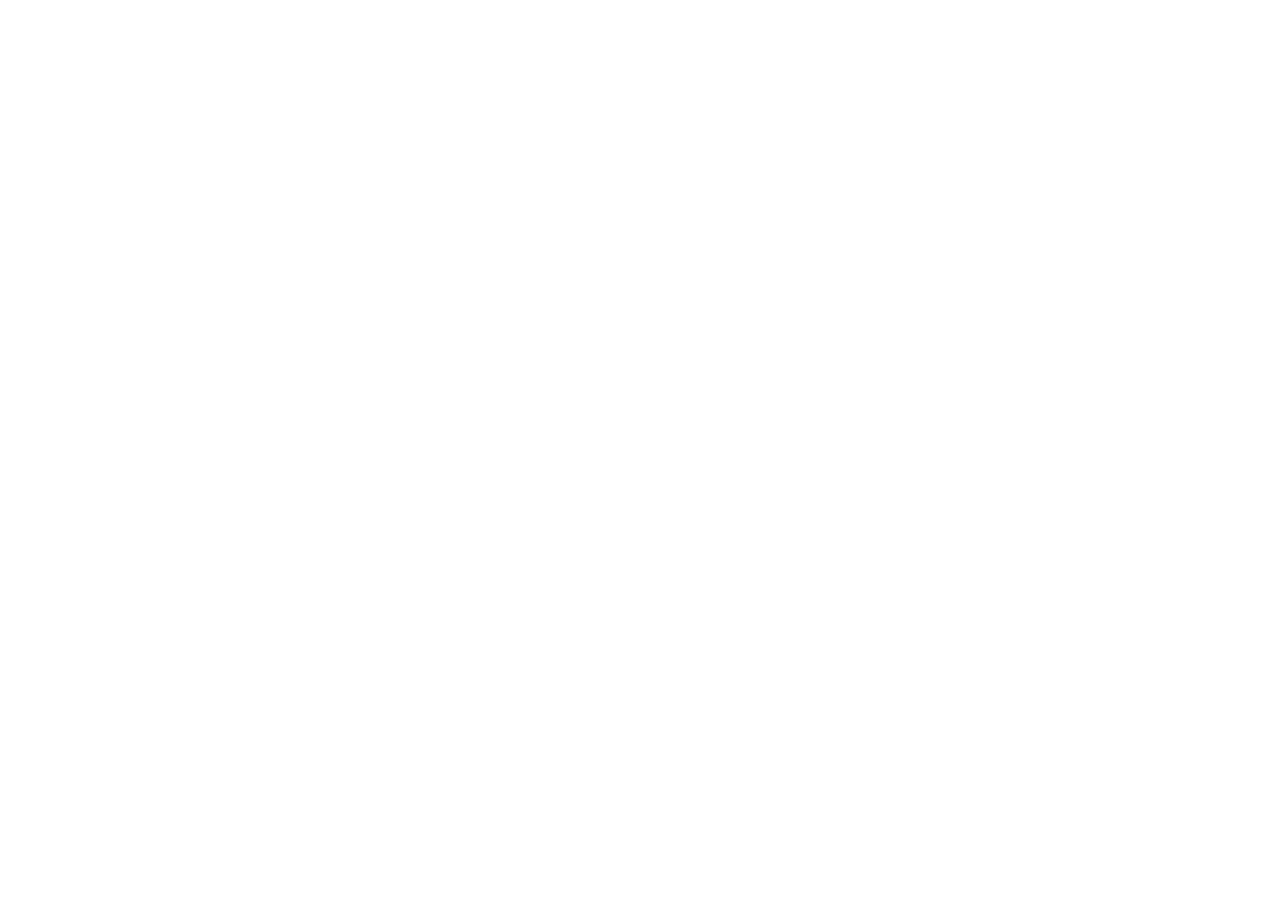
==== index.html @ 0108fb93 "Initial commit" ====
<!DOCTYPE html>
<html lang="en">
<head>
  <meta charset="UTF-8">
  <meta http-equiv="X-UA-Compatible" content="IE=edge">
  <meta name="viewport" content="width=device-width, initial-scale=1.0">
  <title>m2-entrega-blog-m2</title>
</head>
<body>
  
</body>
</html>
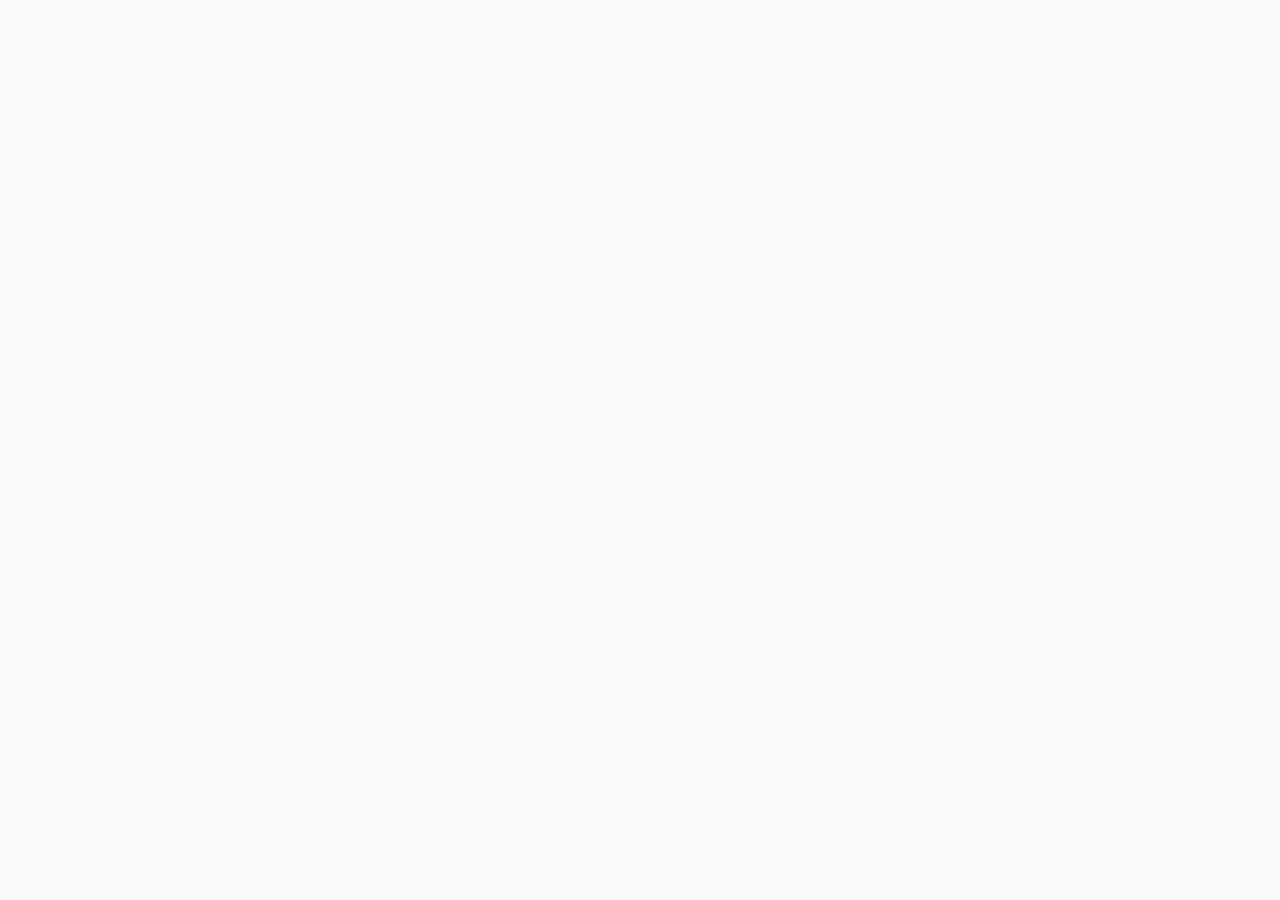
==== commit 93b00508: "criação do post de usuario, e do logout" ====
--- a/index.html
+++ b/index.html
@@ -4,9 +4,19 @@
   <meta charset="UTF-8">
   <meta http-equiv="X-UA-Compatible" content="IE=edge">
   <meta name="viewport" content="width=device-width, initial-scale=1.0">
-  <title>m2-entrega-blog-m2</title>
+  <link rel="preconnect" href="https://fonts.googleapis.com">
+  <link rel="preconnect" href="https://fonts.gstatic.com" crossorigin>
+  <link href="https://fonts.googleapis.com/css2?family=Montserrat:wght@400;600;700&family=Roboto&display=swap" rel="stylesheet">
+  <link rel="stylesheet" href="src/css/base.css">
+  <link rel="stylesheet" href="src/css/reset.css">
+  <link rel="stylesheet" href="src/css/components.css">
+  <link rel="stylesheet" href="src/css/style.css">
+  <title>Blog M2</title>
 </head>
 <body>
+
   
+  <script type="module" src="src/scripts/homepage.js"></script>
+  <script type="module" src="src/script.js"></script>
 </body>
 </html>--- a/src/css/base.css
+++ b/src/css/base.css
@@ -0,0 +1,12 @@
+:root {
+    --color-blue: 100, 149, 237;
+    --color-white: 250, 250, 250;
+    --color-black: 0, 0, 0;
+    --color-gold: 237, 188, 100;
+    --color-gray: 152, 152, 152;
+    --color-gray-text: 95, 92, 92;
+    --shadow: 0px 3px 4px rgba(0, 0, 0, 0.30);
+
+    --font-heading: 'Montserrat', sans-serif;
+    --font-text: 'Roboto', sans-serif;
+}--- a/src/css/components.css
+++ b/src/css/components.css
@@ -0,0 +1,195 @@
+.header {
+    width: 100%;
+    display: flex;
+    align-items: center;
+    height: 4rem;
+    justify-content: center;
+    background-color: rgba(var(--color-blue), 1);
+}
+
+.container {
+    width: 80%;
+    display: flex;
+    align-items: center;
+    justify-content: space-between;
+}
+
+.user-data {
+    display: flex;
+    align-items: center;
+    justify-content: flex-start;
+    width: 100%;
+    gap: 10px;
+}
+
+.title-user {
+    font-family: var(--font-heading);
+    font-style: normal;
+    font-weight: 700;
+    font-size: 1.25rem;
+    color: rgba(var(--color-white), 1);
+}
+
+.button {
+    font-family: var(--font-heading);
+    font-size: 1.125rem;
+    font-weight: 400;
+    border-radius: 2px;
+    cursor: pointer;
+    padding: 0.300rem;
+}
+
+.button__primary {
+    --primary-color: var(--color-gold);
+
+    background-color: rgba(var(--primary-color), 1);
+    color: rgba(var(--color-white), 1);
+}
+
+/* Estilização MAIN */
+
+.main {
+    width: 100%;
+    display: flex;
+    flex-direction: column;
+    align-items: center;
+    justify-content: space-between;
+    margin-top: 30px;
+    gap: 10px;
+}
+
+.header-post {
+    width: 100%;
+    display: flex;
+    justify-content: center;
+}
+
+.container-post {
+    width: 80%;
+    max-width: 700px;
+    display: flex;
+    align-items: center;
+    justify-content: center;
+    position: relative;
+}
+
+.form-post {
+    width: 100%;
+    max-width: 700px;
+    height: 100px;
+    display: flex;
+    align-items: center;
+    justify-content: center;
+    /* position: relative; */
+}
+
+.text-area--post {
+    resize: none;
+    width: 100%;
+    height: 100px;
+    border-style: none;
+    box-shadow: var(--shadow);
+    padding: 20px;
+    border-radius: 5px;
+}
+
+.text-area--post::placeholder {
+    color: rgba(var(--color-gray), 1);
+    font-family: var(--font-heading);
+    font-weight: 400;
+    font-size: 1rem;
+}
+
+.container-botao {
+    width: 20px;
+    height: 20px;
+    position: absolute;
+    bottom: 5px;
+    right: 5px;
+    background-color: rgba(var(--color-gold), 1);
+    display: flex;
+    align-items: center;
+    justify-content: center;
+    border-radius: 2px;
+    cursor: pointer;
+}
+
+/* Cards Post Main*/
+
+.section-posts {
+    width: 100%;
+    display: flex;
+    flex-direction: column;
+    align-items: center;
+    justify-content: space-between;
+    margin-top: 20px;
+    gap: 5px;
+}
+
+.card-post {
+    width: 80%;
+    max-width: 700px;
+    height: max-content;
+    min-height: 20vh;
+    display: flex;
+    box-shadow: var(--shadow);
+    padding: 30px;
+    gap: 30px;
+    border-radius: 5px;
+    justify-content: inherit;
+}
+
+.foto-user {
+    align-self: flex-start;
+    width: 50px;
+}
+
+.info-post {
+    display: flex;
+    flex-direction: column;
+    gap: 5px;
+    width: 50%;
+}
+
+.titulo-post {
+    font-family: var(--font-heading);
+    color: rgba(var(--color-black), 1);
+    font-weight: 700;
+    font-size: 1rem;
+}
+
+.texto-post {
+    font-family: var(--font-text);
+    font-weight: 400;
+    font-size: 1rem;
+    color: rgba(var(--color-gray-text), 1);
+    line-height: 1.188rem;
+}
+
+.info2-post {
+    display: flex;
+    flex-direction: column;
+    align-items: center;
+    justify-content: flex-end;
+    gap: 10px;
+}
+
+.edit-post, .delete-post {
+    color: #6495ED;
+    font-family: var(--font-heading);
+    font-weight: 400;
+    font-size: 0.750rem;
+    cursor: pointer;
+}
+
+.delete-post {
+    color: #ED6464;
+}
+
+.date-post {
+    font-family: var(--font-text);
+    font-weight: 400;
+    font-size: 0.750rem;
+    color: #989898;
+}
+
--- a/src/css/style.css
+++ b/src/css/style.css
@@ -0,0 +1,7 @@
+body {
+    display: flex;
+    flex-direction: column;
+    align-items: center;
+    justify-content: space-between;
+    background-color: #F9F9F9;
+}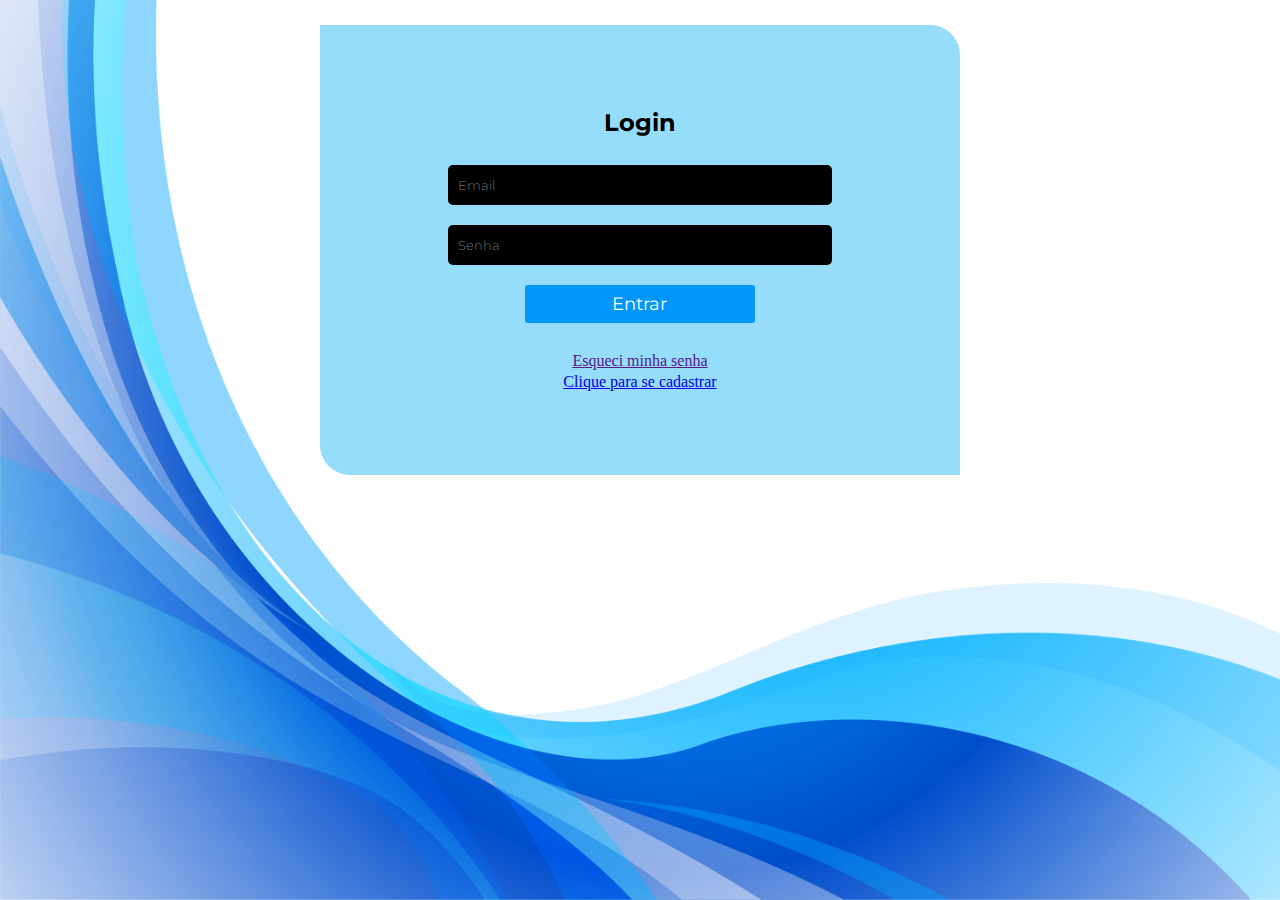
==== commit 51ca0047: "arrumando caminhos index.html" ====
--- a/index.html
+++ b/index.html
@@ -1,22 +1,42 @@
 <!DOCTYPE html>
-<html lang="en">
+<html lang="pt-br">
 <head>
-  <meta charset="UTF-8">
-  <meta http-equiv="X-UA-Compatible" content="IE=edge">
-  <meta name="viewport" content="width=device-width, initial-scale=1.0">
-  <link rel="preconnect" href="https://fonts.googleapis.com">
-  <link rel="preconnect" href="https://fonts.gstatic.com" crossorigin>
-  <link href="https://fonts.googleapis.com/css2?family=Montserrat:wght@400;600;700&family=Roboto&display=swap" rel="stylesheet">
-  <link rel="stylesheet" href="src/css/base.css">
-  <link rel="stylesheet" href="src/css/reset.css">
-  <link rel="stylesheet" href="src/css/components.css">
-  <link rel="stylesheet" href="src/css/style.css">
-  <title>Blog M2</title>
+    <meta charset="UTF-8">
+    <meta http-equiv="X-UA-Compatible" content="IE=edge">
+    <meta name="viewport" content="width=device-width, initial-scale=1.0">
+    <link rel="preconnect" href="https://fonts.googleapis.com">
+    <link rel="preconnect" href="https://fonts.gstatic.com" crossorigin>
+    <link href="https://fonts.googleapis.com/css2?family=Montserrat:wght@400;600;700&family=Roboto&display=swap" rel="stylesheet">
+    <link rel="stylesheet" href="./src/css/base.css">
+    <link rel="stylesheet" href="./src/css/reset.css">
+    <link rel="stylesheet" href="./src/css/login.css">
+    
+    <title>Login - Blog M2</title>
 </head>
 <body>
-
-  
-  <script type="module" src="src/scripts/homepage.js"></script>
-  <script type="module" src="src/script.js"></script>
+    <main class="main">
+        <div class="container">
+            <div class="box">
+                <h2 class="title">Login</h2>
+                <form class="formulario">
+                    
+                    <input type="email" placeholder="Email" class="email">
+                    <input type="password" placeholder="Senha" class="senha">
+                    <button type="button" class="button">Entrar</button>
+                </form>
+                <div class="links-externos">
+                    <a href="">
+                        <p>Esqueci minha senha</p>
+                    </a>
+                    <a href="/src/views/cadastro.html">
+                        <p>Clique para se cadastrar</p>
+                    </a>
+                </div>
+                
+            </div>
+        </div>
+    </main>
+    <script type="module" src="./src/controller/login.controller.js"></script>
+    <script type="module" src="./src/scripts/login.js"></script>
 </body>
 </html>--- a/src/css/base.css
+++ b/src/css/base.css
@@ -1,5 +1,6 @@
 :root {
-    --color-blue: 100, 149, 237;
+    --color-blue: 115, 208, 249;
+    --color-blue-dark: 0, 150, 249;
     --color-white: 250, 250, 250;
     --color-black: 0, 0, 0;
     --color-gold: 237, 188, 100;
--- a/src/css/login.css
+++ b/src/css/login.css
@@ -0,0 +1,95 @@
+body {
+    background-image: url(../assets/img/Lovepik_com-400824342-ripple-dynamic-technology-elements.png);
+    background-repeat: no-repeat;
+    background-size: 100% 100%;
+}
+
+.main {
+    width: 100%;
+    height: 100vh;
+    display: flex;
+    align-items: flex-start;
+    justify-content: center;
+}
+
+.container {
+    width: 50%;
+    max-width: 700px;
+    min-width: 300px;
+    min-height: 450px;
+    height: max-content;
+    display: flex;
+    flex-direction: column;
+    align-items: center;
+    justify-content: center;
+    background-color: rgba(var(--color-blue), 0.75);
+    margin-top: 25px;
+    border-radius: 0 30px 0 30px;
+}
+
+.box {
+    display: flex;
+    flex-direction: column;
+    align-items: center;
+    justify-content: center;
+    width: 100%;
+    height: 100%;
+    gap: 30px;
+}
+
+.title {
+    justify-self: flex-start;
+    font-family: 'Montserrat';
+    font-style: normal;
+    font-weight: 700;
+    font-size: 24px;
+    color: var(--color-black);
+}
+
+.formulario {
+    /* height: 60%; */
+    width: 60%;
+    min-width: max-content;
+    display: flex;
+    flex-direction: column;
+    justify-content: space-between;
+    gap: 20px;
+}
+
+input {
+    padding: 10px;
+    font-family: 'Montserrat';
+    font-style: normal;
+    font-weight: 300;
+    font-size: 13px;
+    color: #5F5C5C;
+}
+
+.nome, .email, .foto, .senha {
+    width: 100%;
+    height: 40px;
+    border-radius: 5px;
+    border-style: none;
+
+    background-color: rgba(var(--color-black), 1);
+}
+
+.button {
+    font-family: var(--font-heading);
+    font-size: 1.125rem;
+    font-weight: 400;
+    border-radius: 3px;
+    cursor: pointer;
+    padding: 0.500rem;
+    background-color: rgba(var(--color-blue-dark), 1);
+    color: rgba(var(--color-white), 1);
+    width: inherit;
+    align-self: center;
+}
+
+.links-externos {
+    display: flex;
+    flex-direction: column;
+    gap: 5px;
+    align-items: center;
+}